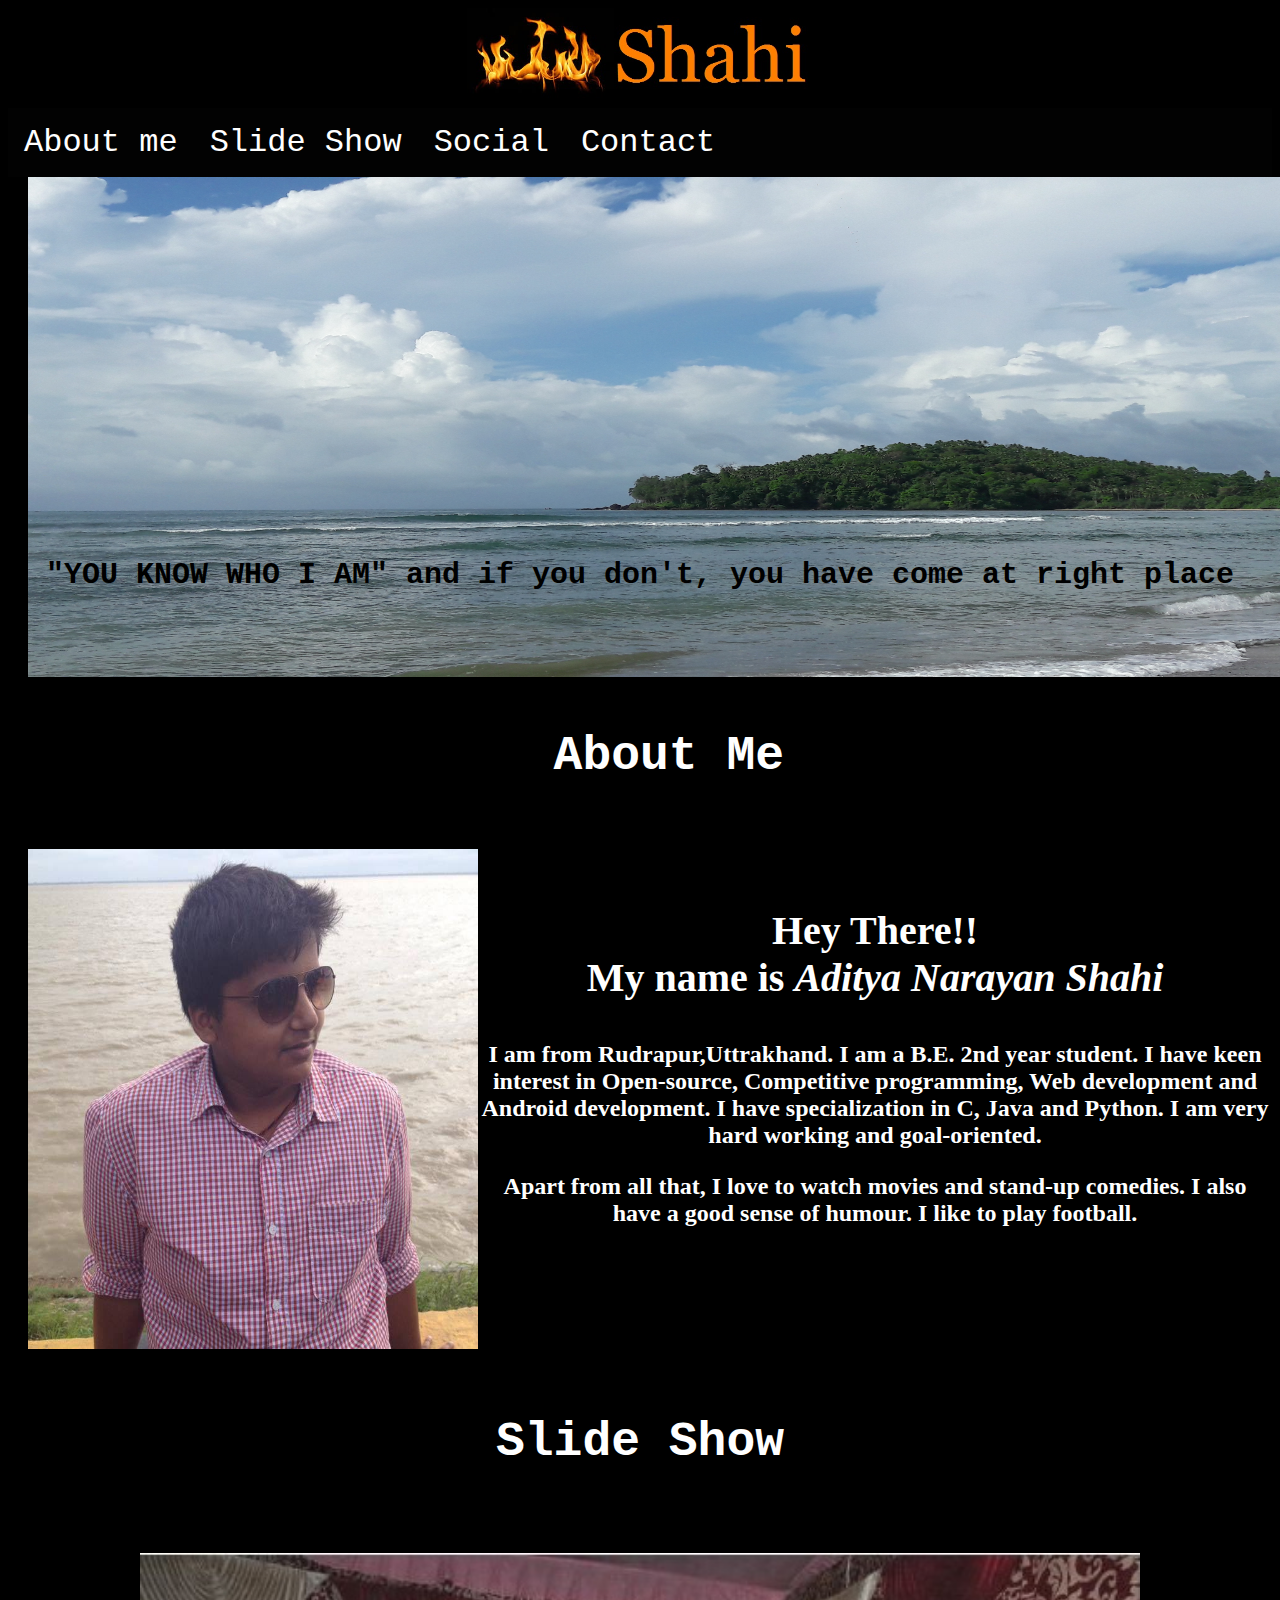
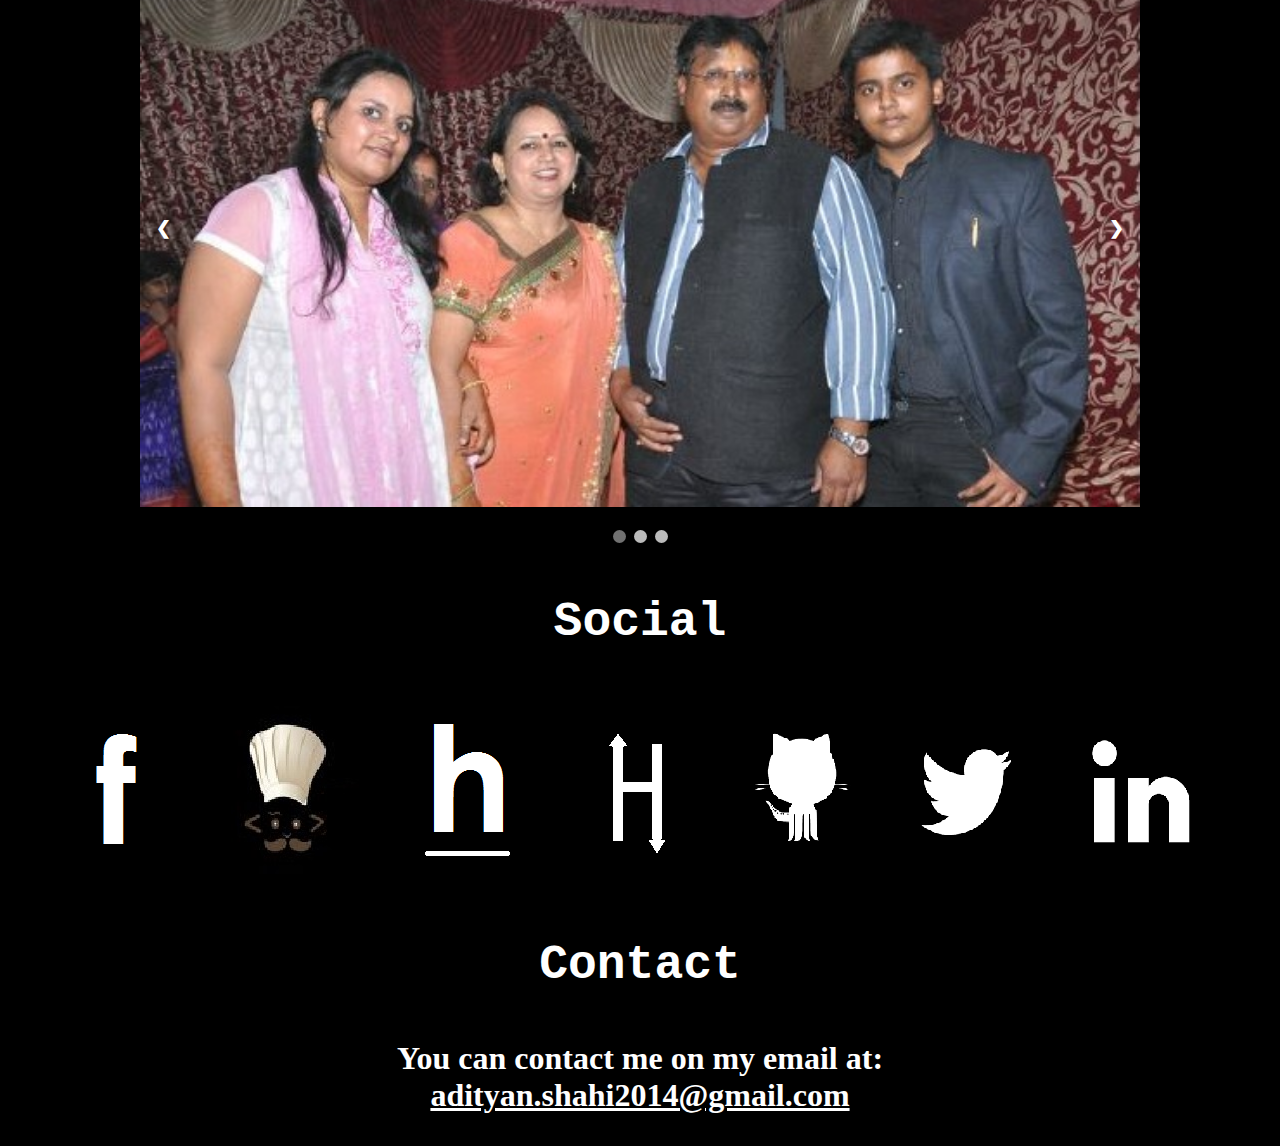
==== index.htm @ 00514214 "Created index.htm" ====
<!DOCTYPE html>
<html>
<head>
<title>SHAHI's blog</title>
<meta name="viewport" content="width=device-width,initial-scale=1.0">
<meta name="Keywords" content="SHAHI,shahi,blog,aditya narayan shahi,aditya shahi,personal blog,">
<meta name="Description" content="Personal blog of Aditya Narayan Shahi. He began building this on 21/07/2017">
<link rel="stylesheet" href="cssfile.css">
<link rel="shortcut icon" href="images/favicon.ico">
<style>
div.top-bar
{
position:relative;
}
div.center{
position:absolute;
color:black;
font-size:30px;
left:0;
top:62%;
width:100%;
text-align:center;
font-family:Courier;
}
li{
float:left;
}
li a:hover
{
background-color:chartreuse;
}
ul {
    list-style-type: none;
    margin: 0;
    padding: 0;
    overflow: hidden;
    background-color: #020202;
}
li a
{
display:block;
color:white;
font-family:Courier;
font-size:200%;
text-decoration: none;
text-align:center;
padding:16px;
}
div.written
{
position:relative;
text-align:center;
vertical-align:middle;


color:white;
}
div.slideshow
{
position:relative;
clear: left;
}
.slideshow-container {
  max-width: 1000px;
  position: relative;
  margin: auto;
}
.prev, .next {
  cursor: pointer;
  position: absolute;
  top: 50%;
  width: auto;
  padding: 16px;
  margin-top: -22px;
  color: white;
  font-weight: bold;
  font-size: 18px;
  transition: 0.6s ease;
  border-radius: 0 3px 3px 0;
}


/* The dots/bullets/indicators */
.dot {
  cursor:pointer;
  height: 13px;
  width: 13px;
  margin: 0 2px;
  background-color: #bbb;
  border-radius: 50%;
  display: inline-block;
  transition: background-color 0.6s ease;
}
.active, .dot:hover {
  background-color: #717171;
}
.next {
  right: 0;
  border-radius: 3px 0 0 3px;
}
.prev:hover, .next:hover {
  background-color: rgba(0,0,0,0.8);
  }
.fade {
  -webkit-animation-name: fade;
  -webkit-animation-duration: 1.5s;
  animation-name: fade;
  animation-duration: 1.5s;
}
div.contact
{
text-align:center;
}

@-webkit-keyframes fade {
  from {opacity: .4} 
  to {opacity: 1}
}

@keyframes fade {
  from {opacity: .4} 
  to {opacity: 1}
}

</style>
</head>
<body style="background-color:#000000">

<div class="top-bar">
	<a href="blog.htm"><img src="images/top-img.jpg" alt="SHAHI logo" style="display:block;margin-left:450px;width:380px;height:100px;"></a>
	
	
	<ul>
	<li><a href="#aboutme">About me</a></li>
	<li><a href="#slideshow">Slide Show</a></li>
	<li><a href="#social">Social </a></li>
	<li><a href="#contact">Contact</a></li>
	
	
	</ul>
		
</div>
<div>
<img src="images/back1.jpg" style="margin-left:20px;width:1290px;height:500px">
<div class="center"><b>"YOU KNOW WHO I AM" and if you don't, you have come at right place</div>
</div>
<div class="about-me">
<pre id="aboutme" style="color:white;font-size:300%;font-family:Courier;text-align:center;">  About Me</pre>
<br>

<img src="images/shahi.jpg" style="width:450px;height:500px;margin-left:20px;float:left">
<div class="written">
<br>
<pre style="font-size:250%;font-family:Garamond">Hey There!!<br>My name is <i>Aditya Narayan Shahi</i><br></pre>
<pre style="font-size:150%;font-family:Comic Sans Ms;white-space:normal">I am from Rudrapur,Uttrakhand. I am a B.E. 2nd year student. I have keen interest in Open-source, Competitive programming, Web development and Android development. I have specialization in C, Java and Python. I am very hard working and goal-oriented. </pre>
<pre style="font-size:150%;font-family:Comic Sans Ms;white-space:normal">Apart from all that, I love to watch movies and stand-up comedies. I also have a good sense of humour. I like to play football. </pre>
			
</div>
</div>
<div class="slideshow">
<br>
<pre id="slideshow" style="color:white;font-size:300%;font-family:Courier;text-align:center;">Slide Show</pre>
<br>
</div>
<div class="slideshow-container">

<div class="mySlides fade">
  <div class="numbertext">1 / 3</div>
  <img src="images/s1.jpg" title="My family" style="width:100%">
  
</div>

<div class="mySlides fade">
  <div class="numbertext">2 / 3</div>
  <img src="images/s2.jpg" style="width:100%">
  
</div>

<div class="mySlides fade">
  <div class="numbertext">3 / 3</div>
  <img src="images/s3.jpg" style="width:100%">
  
</div>

<a class="prev" onclick="plusSlides(-1)">&#10094;</a>
<a class="next" onclick="plusSlides(1)">&#10095;</a>

</div>
<br>

<div style="text-align:center">
  <span class="dot" onclick="currentSlide(1)"></span> 
  <span class="dot" onclick="currentSlide(2)"></span> 
  <span class="dot" onclick="currentSlide(3)"></span> 
</div>
<pre id="social" style="color:white;font-size:300%;font-family:Courier;text-align:center;">Social</pre>

<div class="top-social">
<a id="fb" href="http://www.facebook.com/aditya9935" target="_blank"><img src=images/fb.png style="margin-left:40px"></a>
<a id="cc" href="http://www.codechef.com/users/shahi9935" target="_blank"><img src=images/cc.jpg style="margin-left:20px"></a>
<a id="he" href="http://www.hackerearth.com/@adityanarayan2" target="_blank"><img src=images/he.png style="margin-left:20px"></a>
<a id="hr" href="http://www.hackerrank.com/shahi9935" target="_blank"><img src=images/hr.png style="margin-left:20px"></a>
<a id="gh" href="http://www.github.com/shahi9935" target="_blank"><img src=images/gh.png style="margin-left:20px"></a>
<a id="tt" href="http://www.twitter.com/shahi9935" target="_blank"><img src=images/tt.png style="margin-left:20px"></a>
<a id="li" href="http://www.linkedin.com/in/aditya-narayan-s-09a99511a/" target="_blank"><img src=images/li.png style="margin-left:20px"></a>
</div>
<div class="contact" >
<pre id="contact" style="color:white;font-size:300%;font-family:Courier;text-align:center;">Contact</pre>

<p style="color:white;font-family:Comic Sans Ms;font-size:200%">You can contact me on my email at:<br><u>adityan.shahi2014@gmail.com</p>
</div>
<script>
var slideIndex = 1;
showSlides(slideIndex);

function plusSlides(n) {
  showSlides(slideIndex += n);
}

function currentSlide(n) {
  showSlides(slideIndex = n);
}

function showSlides(n) {
  var i;
  var slides = document.getElementsByClassName("mySlides");
  var dots = document.getElementsByClassName("dot");
  if (n > slides.length) {slideIndex = 1}    
  if (n < 1) {slideIndex = slides.length}
  for (i = 0; i < slides.length; i++) {
      slides[i].style.display = "none";  
  }
  for (i = 0; i < dots.length; i++) {
      dots[i].className = dots[i].className.replace(" active", "");
  }
  slides[slideIndex-1].style.display = "block";  
  dots[slideIndex-1].className += " active";
}
</script>
</body>
</html>
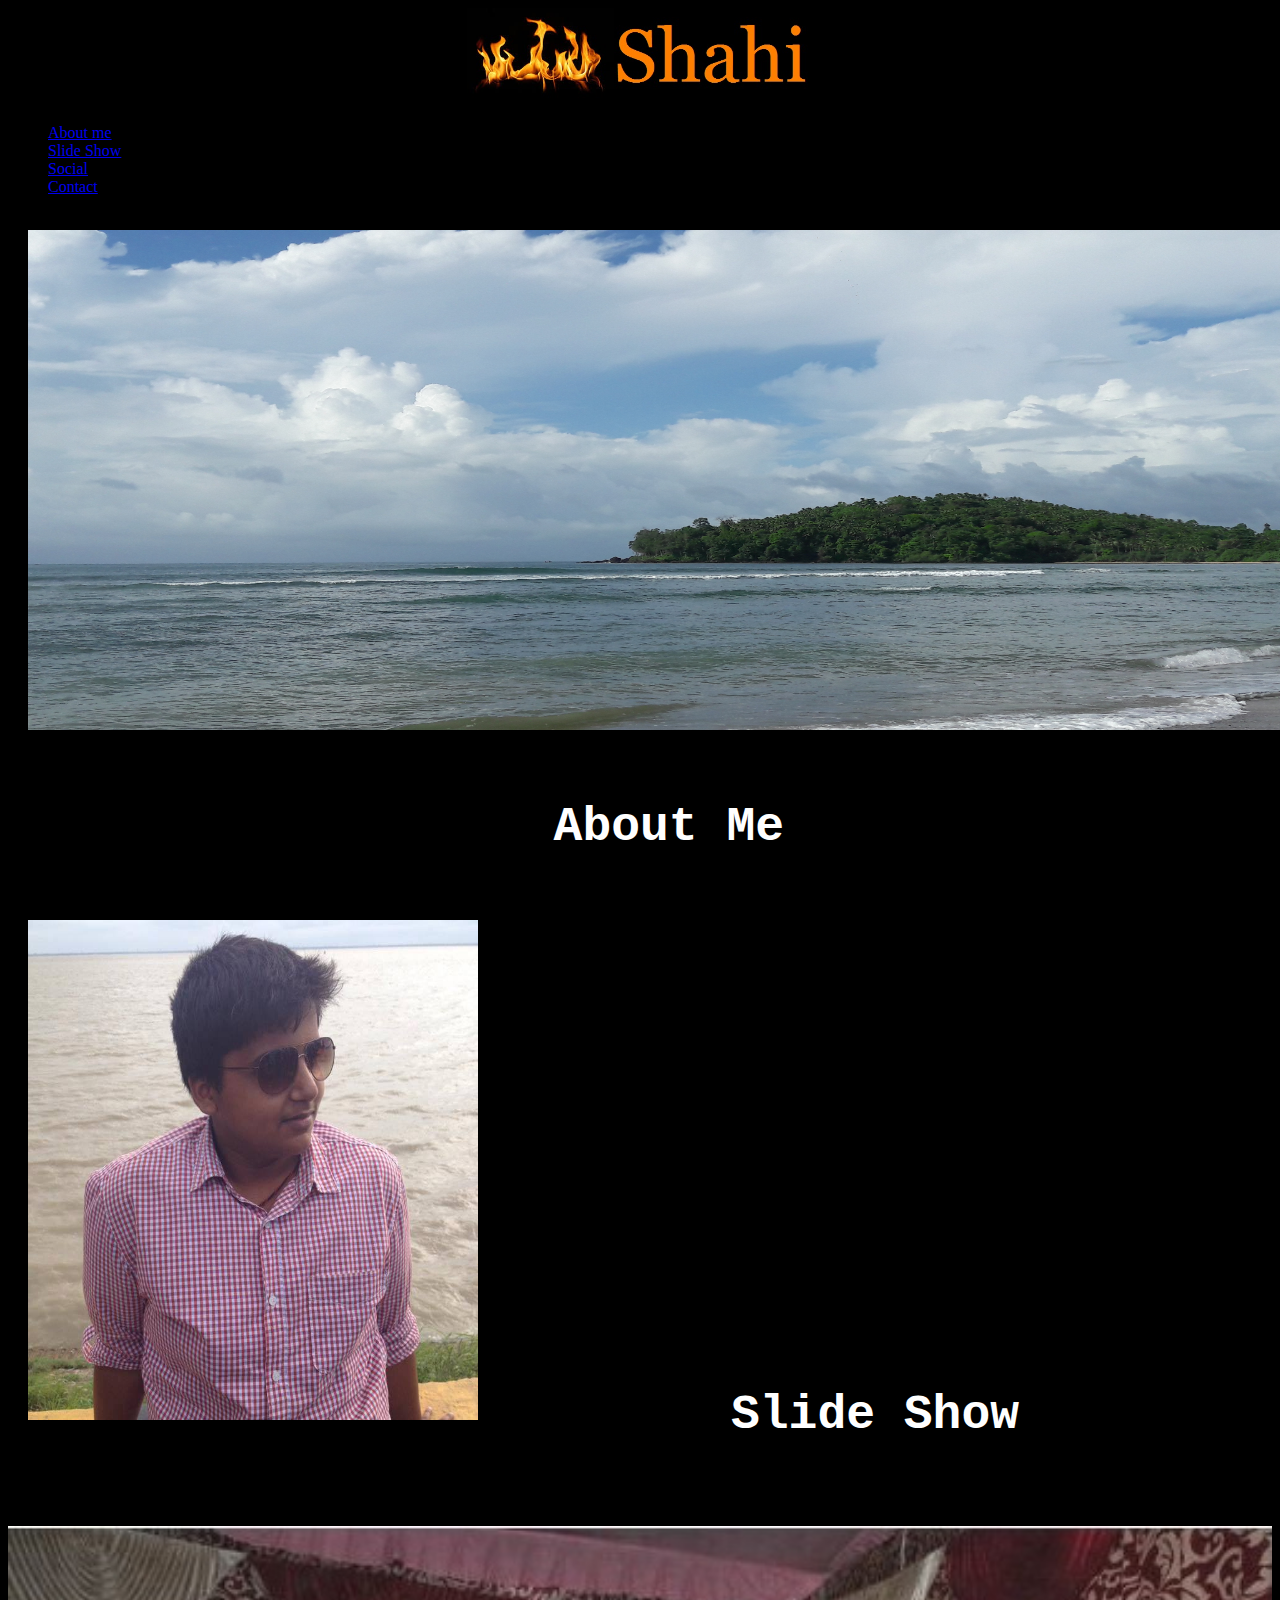
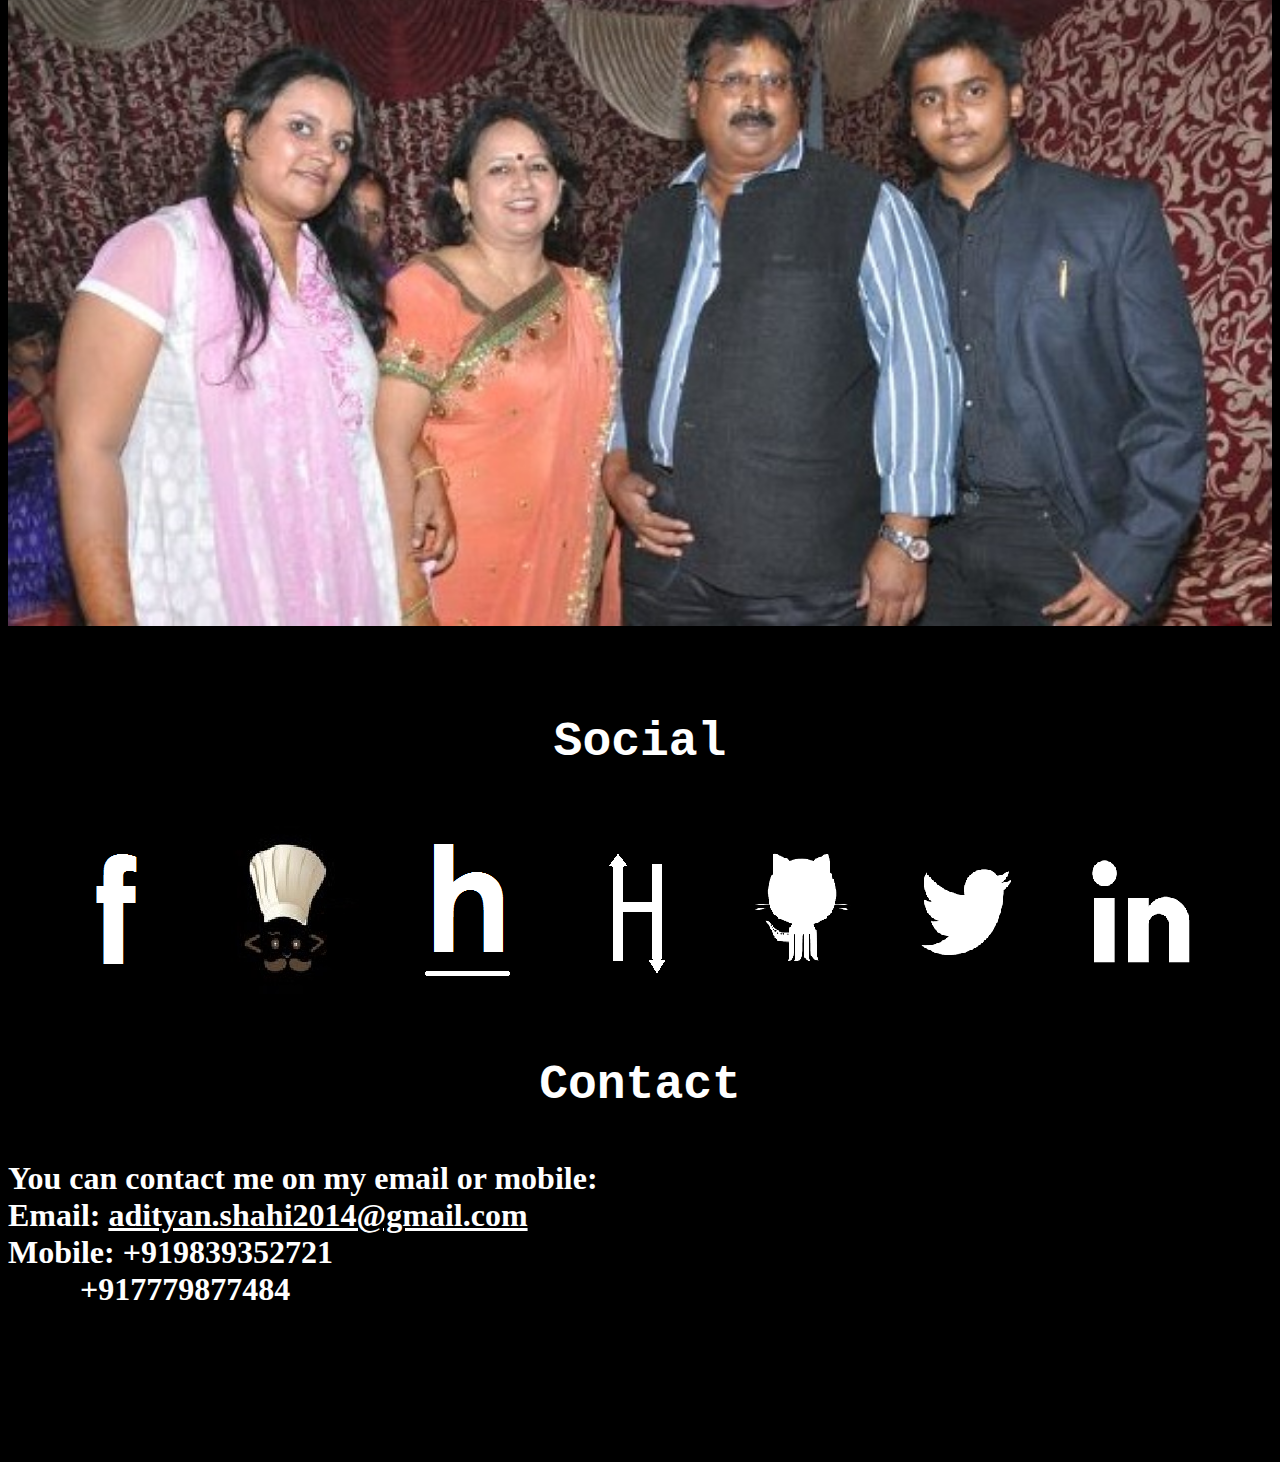
==== commit b1c175a6: "Added Mobile, bottom bar and removed <style>s" ====
--- a/index.htm
+++ b/index.htm
@@ -7,122 +7,7 @@
 <meta name="Description" content="Personal blog of Aditya Narayan Shahi. He began building this on 21/07/2017">
 <link rel="stylesheet" href="cssfile.css">
 <link rel="shortcut icon" href="images/favicon.ico">
-<style>
-div.top-bar
-{
-position:relative;
-}
-div.center{
-position:absolute;
-color:black;
-font-size:30px;
-left:0;
-top:62%;
-width:100%;
-text-align:center;
-font-family:Courier;
-}
-li{
-float:left;
-}
-li a:hover
-{
-background-color:chartreuse;
-}
-ul {
-    list-style-type: none;
-    margin: 0;
-    padding: 0;
-    overflow: hidden;
-    background-color: #020202;
-}
-li a
-{
-display:block;
-color:white;
-font-family:Courier;
-font-size:200%;
-text-decoration: none;
-text-align:center;
-padding:16px;
-}
-div.written
-{
-position:relative;
-text-align:center;
-vertical-align:middle;
 
-
-color:white;
-}
-div.slideshow
-{
-position:relative;
-clear: left;
-}
-.slideshow-container {
-  max-width: 1000px;
-  position: relative;
-  margin: auto;
-}
-.prev, .next {
-  cursor: pointer;
-  position: absolute;
-  top: 50%;
-  width: auto;
-  padding: 16px;
-  margin-top: -22px;
-  color: white;
-  font-weight: bold;
-  font-size: 18px;
-  transition: 0.6s ease;
-  border-radius: 0 3px 3px 0;
-}
-
-
-/* The dots/bullets/indicators */
-.dot {
-  cursor:pointer;
-  height: 13px;
-  width: 13px;
-  margin: 0 2px;
-  background-color: #bbb;
-  border-radius: 50%;
-  display: inline-block;
-  transition: background-color 0.6s ease;
-}
-.active, .dot:hover {
-  background-color: #717171;
-}
-.next {
-  right: 0;
-  border-radius: 3px 0 0 3px;
-}
-.prev:hover, .next:hover {
-  background-color: rgba(0,0,0,0.8);
-  }
-.fade {
-  -webkit-animation-name: fade;
-  -webkit-animation-duration: 1.5s;
-  animation-name: fade;
-  animation-duration: 1.5s;
-}
-div.contact
-{
-text-align:center;
-}
-
-@-webkit-keyframes fade {
-  from {opacity: .4} 
-  to {opacity: 1}
-}
-
-@keyframes fade {
-  from {opacity: .4} 
-  to {opacity: 1}
-}
-
-</style>
 </head>
 <body style="background-color:#000000">
 
@@ -141,6 +26,7 @@
 		
 </div>
 <div>
+<br>
 <img src="images/back1.jpg" style="margin-left:20px;width:1290px;height:500px">
 <div class="center"><b>"YOU KNOW WHO I AM" and if you don't, you have come at right place</div>
 </div>
@@ -207,8 +93,10 @@
 <div class="contact" >
 <pre id="contact" style="color:white;font-size:300%;font-family:Courier;text-align:center;">Contact</pre>
 
-<p style="color:white;font-family:Comic Sans Ms;font-size:200%">You can contact me on my email at:<br><u>adityan.shahi2014@gmail.com</p>
+<pre style="color:white;font-family:Comic Sans Ms;font-size:200%">You can contact me on my email or mobile:<br>Email: <u>adityan.shahi2014@gmail.com</u><br>Mobile: +919839352721<br>         +917779877484</pre>
 </div>
+<br><br><br>
+<div style="background-image: url(images/basebg.jpg);text-align:center;vertical-align:middle;height: 60px;"><br>A SHAHI PRODUCTION</div>
 <script>
 var slideIndex = 1;
 showSlides(slideIndex);
